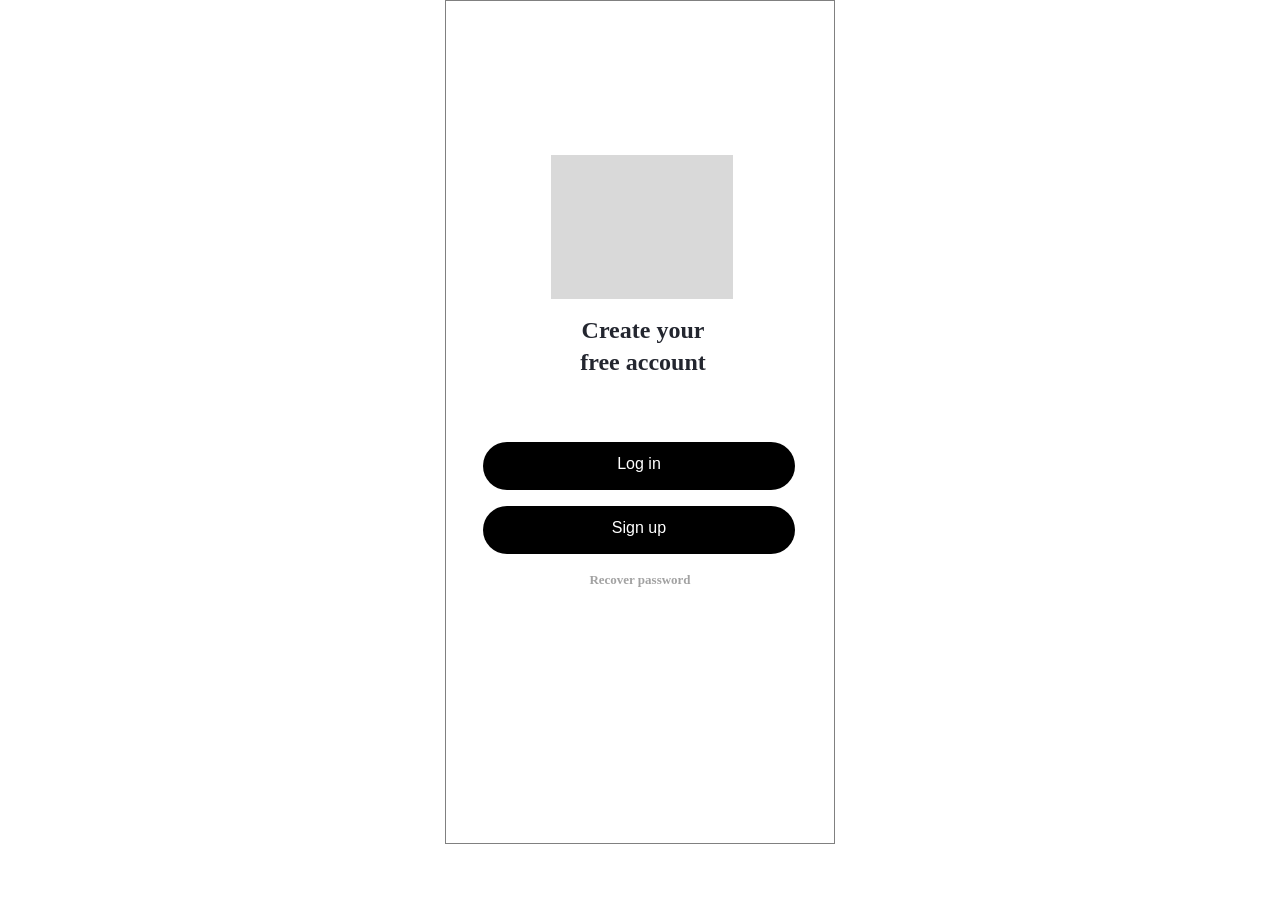
==== homepage.html @ 3760f305 "06.04 统一模版" ====
<!DOCTYPE html>
<html lang="en">
<head>
  <meta charset="UTF-8">
  <meta name="viewport" content="width=device-width, initial-scale=1.0">
  <title>Homepage</title>
  <!-- Bootstrap CSS -->
  <link href="https://cdn.jsdelivr.net/npm/bootstrap@5.3.0-alpha1/dist/css/bootstrap.min.css" rel="stylesheet">
  <!-- Custom CSS -->
  <link href="/css/homepage.css" rel="stylesheet">
</head>

<body>
  <div class="container">
    
           <!--image-->
        <div class="img_homepage">
          <img src="/img/Rectangle 128.png" alt="logo">
        </div>

           <!--title-->
          <h2 class=" homepage-title">Create your free account</h2>
          
          <!--button-->
          <div class="mb-4 d-flex flex-column">
            <a href="login.html" class="btn btn-primary ">Log in</a>
            <a href="signup.html" class="btn btn-secondary ">Sign up</a>
          </div>
         
          <!--text-->
          <div class="recover-password">
            <p><a href="reset.html">Recover password</a></p>
          </div>
        
      </div>
    </div>
  </div>
  
  <!-- Bootstrap Bundle with Popper -->
  <script src="https://cdn.jsdelivr.net/npm/bootstrap@5.3.0-alpha1/dist/js/bootstrap.bundle.min.js"></script>
</body>
</html>
---- css/homepage.css ----
* {
  margin: 0;
  padding: 0;
  box-sizing: border-box;
}

body {
  font-family: sans-serif;
  display: flex;
  justify-content: center;
  height: 100vh;
}
.container {
  display: flex;
  flex-direction: column;
  justify-content: center;
  align-items: center;
  width: 390px;
  height: 844px;
  border: solid;
  border-color: grey;
  border-width: 1px;
  position: relative;
}

.inter-body {
  font-family: "Inter", sans-serif;
  font-weight: 700;
}

.btn {
  background-color: black; 
  color: white; 
  border: none; 
  width: 312px;
  height: 48px;
  border-radius: 90px;
  font-size: 16px;
  font-family: inherit;
  margin-bottom: 10px;
  position:absolute;
  line-height: 32px;
}

/* 修改按钮的鼠标悬停样式 */
.btn:hover {
  background-color: #333; /* 悬停时的背景颜色 */
  color: white; /* 悬停时的文本颜色 */
}


.img_homepage {
  width: 182px;
  height: 144px;
  position: absolute;
  top: 154px;
  left: 105px;
}

.homepage-title{
  position: absolute;
  top: 313px;
  left: 115px;
  gap: 12px;
  width: 164px;
  height: 64px;
  opacity: 0px;
  font-family: Poppins;
  font-size: 24px;
  font-weight: 600;
  line-height: 32px;
  text-align: center;
  color:#23262F;

}

.btn-primary {
  top: 441px;
  left:37px;
}

.btn-secondary {
  top: 505px;
  left:37px;
}

.recover-password a  {
  position:absolute;
  color: #A2A2A2 ;
  width: 130px;
  height: 23px;
  top: 563px;
  gap: 12px;
  transform: translateX(-50%);
  font-family: Poppins;
  font-size: 13px;
  font-weight: 600;
  line-height: 32px;
  text-decoration: none;
  display: flex;
  justify-content: center;
}
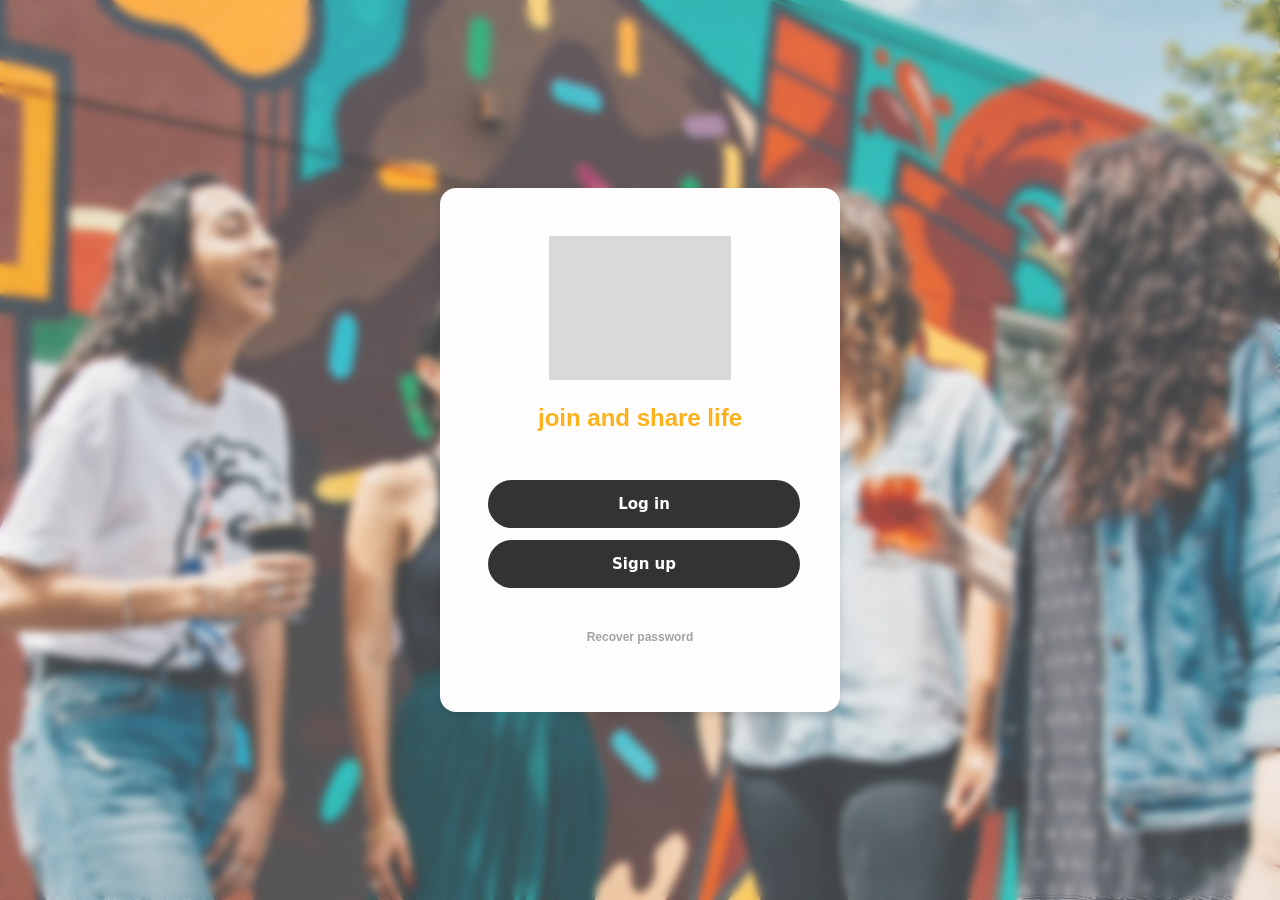
==== commit 340d0c53: "adjust css&html of signup/ login/ resset psw/ homepage" ====
--- a/homepage.html
+++ b/homepage.html
@@ -11,32 +11,29 @@
 </head>
 
 <body>
-  <div class="container">
-    
-           <!--image-->
-        <div class="img_homepage">
+  <div class="container-fluid">
+    <div class="login-card">
+     <!--image-->
+      <div class="img_homepage">
           <img src="/img/Rectangle 128.png" alt="logo">
-        </div>
+      </div>
 
            <!--title-->
-          <h2 class=" homepage-title">Create your free account</h2>
-          
+      <h2 class=" homepage-title">join and share life</h2>          
           <!--button-->
-          <div class="mb-4 d-flex flex-column">
+        <div class="mb-4 d-flex flex-column">
             <a href="login.html" class="btn btn-primary ">Log in</a>
             <a href="signup.html" class="btn btn-secondary ">Sign up</a>
-          </div>
+        </div>
          
           <!--text-->
-          <div class="recover-password">
+        <div class="recover-password">
             <p><a href="reset.html">Recover password</a></p>
-          </div>
-        
-      </div>
-    </div>
+        </div>
+  </div>
   </div>
   
   <!-- Bootstrap Bundle with Popper -->
-  <script src="https://cdn.jsdelivr.net/npm/bootstrap@5.3.0-alpha1/dist/js/bootstrap.bundle.min.js"></script>
+ <script src="https://cdn.jsdelivr.net/npm/bootstrap@5.3.0-alpha1/dist/js/bootstrap.bundle.min.js"></script>
 </body>
 </html>
--- a/css/homepage.css
+++ b/css/homepage.css
@@ -4,101 +4,102 @@
   box-sizing: border-box;
 }
 
-body {
-  font-family: sans-serif;
-  display: flex;
-  justify-content: center;
-  height: 100vh;
+body, html {
+  height: 100%;
 }
-.container {
+
+.container-fluid {
   display: flex;
   flex-direction: column;
   justify-content: center;
   align-items: center;
-  width: 390px;
-  height: 844px;
-  border: solid;
-  border-color: grey;
-  border-width: 1px;
-  position: relative;
+  min-height: 100vh;
 }
 
-.inter-body {
-  font-family: "Inter", sans-serif;
-  font-weight: 700;
+.img_homepage {
+  display: flex; 
+  justify-content: center; 
+  align-items: center; 
+  width: 100%; 
 }
 
-.btn {
-  background-color: black; 
-  color: white; 
-  border: none; 
-  width: 312px;
-  height: 48px;
-  border-radius: 90px;
-  font-size: 16px;
-  font-family: inherit;
-  margin-bottom: 10px;
-  position:absolute;
-  line-height: 32px;
+.recover-password {
+  display: flex;
+  justify-content: center; 
+  text-align: center; 
+  width: 100%; 
+  margin-top: 10px;
 }
 
-/* 修改按钮的鼠标悬停样式 */
-.btn:hover {
-  background-color: #333; /* 悬停时的背景颜色 */
-  color: white; /* 悬停时的文本颜色 */
+.recover-password a {
+  color: #A2A2A2;
+  font-family: Poppins, sans-serif;
+  font-size: 12px;
+  font-weight: 600;
+  text-decoration: none;
+}
+
+@media (max-width: 499px){
+.container-fluid {
+  padding: 1rem;
+  background-image: none;
+  background-color: #FFFDFE; 
+}
+}
+
+@media (min-width: 500px) {
+  body {
+    background-image: url('/img/demo4.jpeg');
+    background-size: cover;
+    background-position: center center;
+    background-attachment: fixed; 
+  }
+  .container-fluid {
+    padding: 1rem;
+    background-color: rgba(255, 255, 255, 0.2); /* 设置白色背景及60%的透明度 */
+    backdrop-filter: blur(4px);
+  }
+
+.login-card {
+  background-color: #FFFDFE; 
+  padding: 48px; 
+  border-radius: 1rem; 
+  box-shadow: 0 4px 8px rgba(0, 0, 0, 0.1); 
+  max-width: 400px;
+  margin: auto;
+}
 }
 
 
-.img_homepage {
-  width: 182px;
-  height: 144px;
-  position: absolute;
-  top: 154px;
-  left: 105px;
+.homepage-title {
+  color: #FFB11B;
+  margin-top: 24px; 
+  margin-bottom: 48px; 
+  font-family: Poppins, sans-serif;
+  font-size: 24px;
+  font-weight: 600;
+  text-align: center;
 }
 
-.homepage-title{
-  position: absolute;
-  top: 313px;
-  left: 115px;
-  gap: 12px;
-  width: 164px;
-  height: 64px;
-  opacity: 0px;
-  font-family: Poppins;
-  font-size: 24px;
+.btn, .btn-primary, .btn-secondary {
+  border: 0px;
+  background-color: #333; 
+  width: 312px;
+  height: 48px;
+  font-size: 15px;
   font-weight: 600;
-  line-height: 32px;
-  text-align: center;
-  color:#23262F;
-
+  border-radius: 90px;
+  margin-bottom: 12px;
+  display: flex;        
+  align-items: center;  
+  justify-content: center;  
+  text-align: center;  
+  padding: 0;          
 }
 
-.btn-primary {
-  top: 441px;
-  left:37px;
-}
-
-.btn-secondary {
-  top: 505px;
-  left:37px;
-}
-
-.recover-password a  {
-  position:absolute;
-  color: #A2A2A2 ;
-  width: 130px;
-  height: 23px;
-  top: 563px;
-  gap: 12px;
-  transform: translateX(-50%);
-  font-family: Poppins;
-  font-size: 13px;
-  font-weight: 600;
-  line-height: 32px;
-  text-decoration: none;
-  display: flex;
-  justify-content: center;
+.btn:hover {
+  background-color: #FFB11B; 
+  color: white; 
 }
 
 
